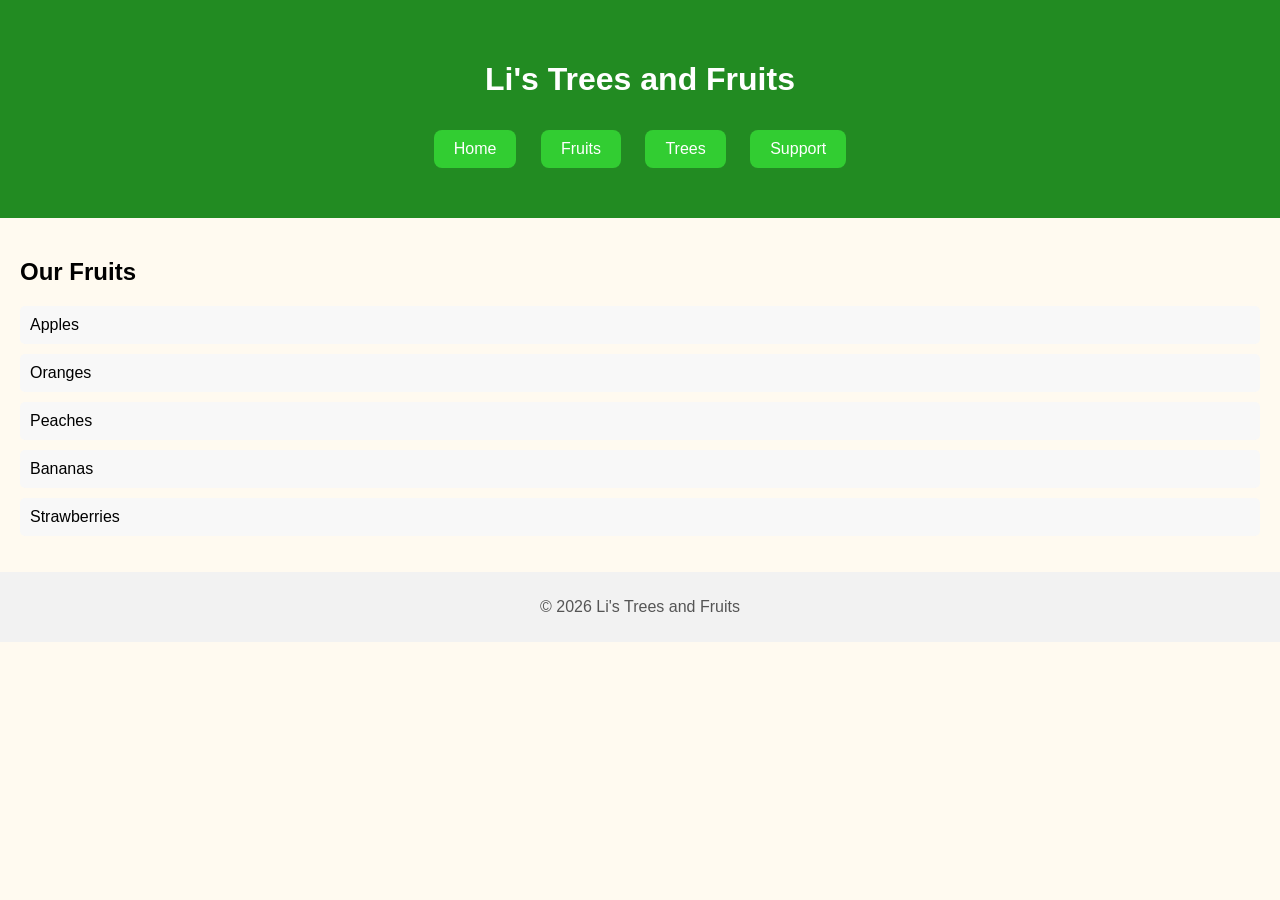
==== fruits.html @ cf524309 "Add files via upload" ====
<!DOCTYPE html>
<html lang="en">
<head>
  <meta charset="UTF-8">
  <title>Li's Trees and Fruits - Fruits</title>
  <link rel="stylesheet" href="style.css">
</head>
<body>

<header>
  <h1>Li's Trees and Fruits</h1>
  <nav>
    <button onclick="goTo('index.html')">Home</button>
    <button onclick="goTo('fruits.html')">Fruits</button>
    <button onclick="goTo('trees.html')">Trees</button>
    <button onclick="goTo('support.html')">Support</button>
  </nav>
</header>

<main>
  <h2>Our Fruits</h2>
  <ul>
    <li>Apples</li>
    <li>Oranges</li>
    <li>Peaches</li>
    <li>Bananas</li>
    <li>Strawberries</li>
  </ul>
</main>

<footer>
  <p>© 2026 Li's Trees and Fruits</p>
</footer>

<script src="script.js"></script>
</body>
</html>
---- style.css ----
/* Basic Styles */
body {
  font-family: Arial, sans-serif;
  margin: 0;
  background-color: #fffaf0;
}

header {
  background-color: #228B22;
  color: white;
  padding: 40px;
  text-align: center;
}

header h1 {
  transition: transform 0.3s, color 0.3s;
}

header h1:hover {
  transform: scale(1.1);
  color: #ffd700;
}

/* Navigation Buttons */
nav button {
  margin: 10px;
  padding: 10px 20px;
  font-size: 16px;
  border: none;
  border-radius: 8px;
  background-color: #32CD32;
  color: white;
  cursor: pointer;
  transition: all 0.3s ease-in-out;
}

/* Bounce & Glow on hover */
nav button:hover {
  animation: bounce 0.6s;
  box-shadow: 0 0 15px #32CD32;
}

/* Bounce Keyframes */
@keyframes bounce {
  0%, 20%, 50%, 80%, 100% { transform: translateY(0); }
  40% { transform: translateY(-5px); }
  60% { transform: translateY(-3px); }
}

/* Main content */
main {
  padding: 20px;
}

/* Footer */
footer {
  background-color: #f2f2f2;
  text-align: center;
  padding: 10px;
  color: #555;
}

/* Fade-in */
@keyframes fadeIn {
  from { opacity: 0; transform: translateY(20px); }
  to { opacity: 1; transform: translateY(0); }
}
header, main, footer {
  animation: fadeIn 1s ease-in-out;
}

/* Lists */
ul {
  list-style: none;
  padding-left: 0;
}

ul li {
  background-color: #f8f8f8;
  margin: 10px 0;
  padding: 10px;
  border-radius: 5px;
  transition: transform 0.3s;
}

ul li:hover {
  transform: scale(1.05);
  background-color: #e0ffe0;
}
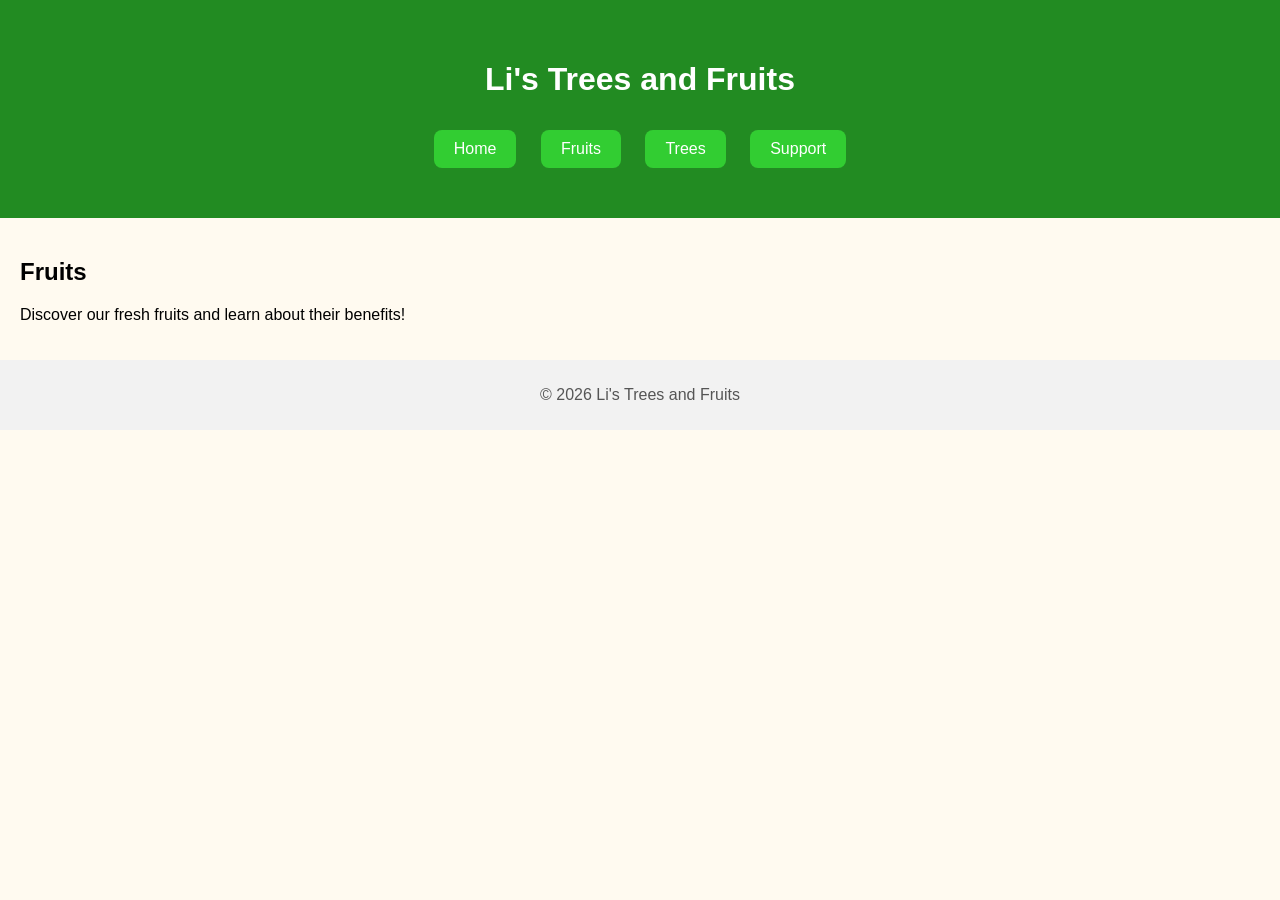
==== commit badc07e9: "fruits.html" ====
--- a/fruits.html
+++ b/fruits.html
@@ -10,22 +10,16 @@
 <header>
   <h1>Li's Trees and Fruits</h1>
   <nav>
-    <button onclick="goTo('index.html')">Home</button>
-    <button onclick="goTo('fruits.html')">Fruits</button>
-    <button onclick="goTo('trees.html')">Trees</button>
-    <button onclick="goTo('support.html')">Support</button>
+    <button data-page="index.html">Home</button>
+    <button data-page="fruits.html">Fruits</button>
+    <button data-page="trees.html">Trees</button>
+    <button data-page="support.html">Support</button>
   </nav>
 </header>
 
 <main>
-  <h2>Our Fruits</h2>
-  <ul>
-    <li>Apples</li>
-    <li>Oranges</li>
-    <li>Peaches</li>
-    <li>Bananas</li>
-    <li>Strawberries</li>
-  </ul>
+  <h2>Fruits</h2>
+  <p>Discover our fresh fruits and learn about their benefits!</p>
 </main>
 
 <footer>
